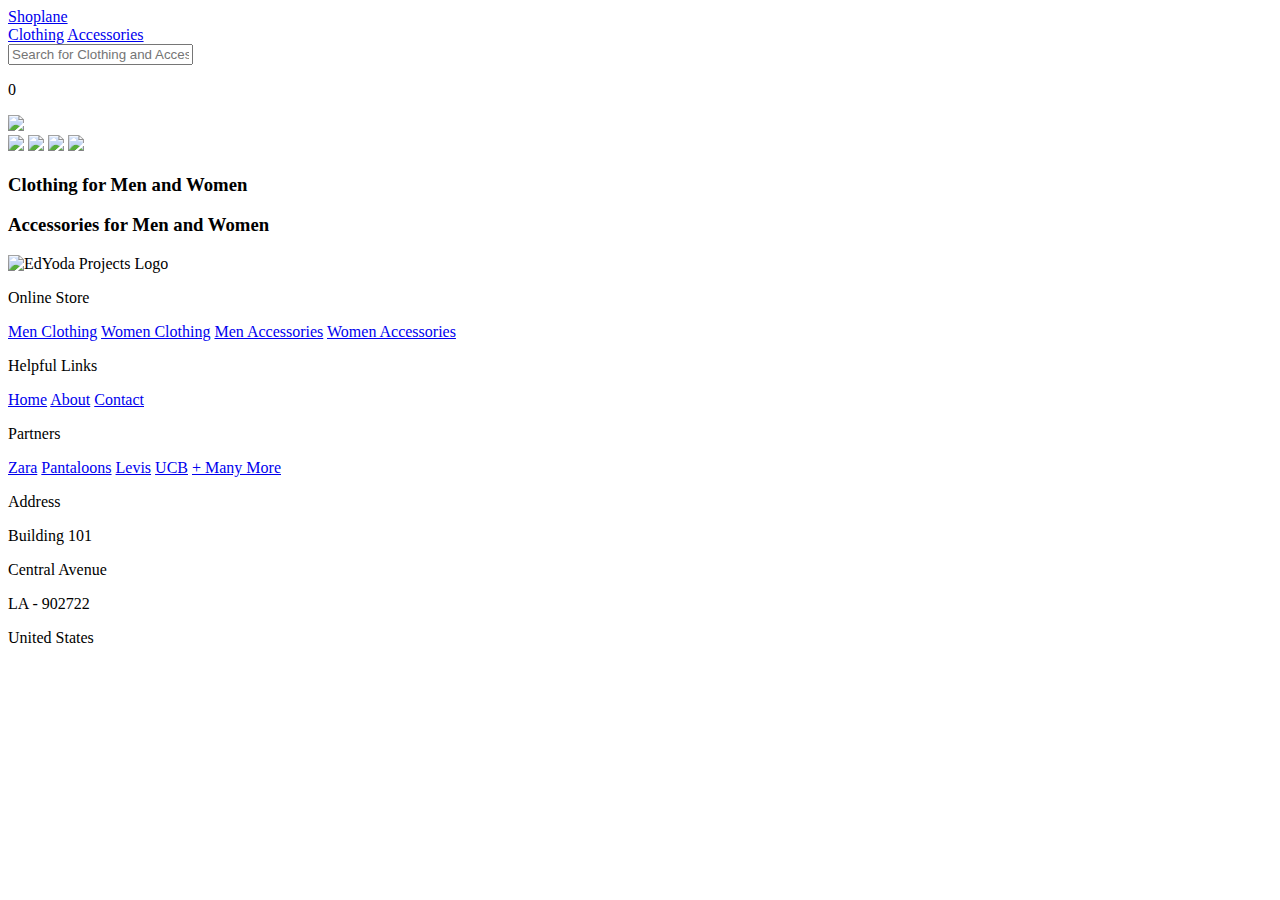
==== index.html @ 1b1daf99 "Add files via upload" ====
<!DOCTYPE html>
<html lang="en">
<head>
    <meta charset="UTF-8">
    <meta name="viewport" content="width=device-width, initial-scale=1.0">
    <meta http-equiv="X-UA-Compatible" content="ie=edge">
    <link href="https://fonts.googleapis.com/css?family=Open+Sans:400,600,800&display=swap" rel="stylesheet">
    <title>Shopping App</title>
    <script src="https://kit.fontawesome.com/35c398e458.js"></script>
    <script
    src="https://code.jquery.com/jquery-3.4.1.min.js"
    integrity="sha256-CSXorXvZcTkaix6Yvo6HppcZGetbYMGWSFlBw8HfCJo="
    crossorigin="anonymous"></script>
    <link rel="stylesheet" href="/base.css" />
    <link rel="stylesheet" href="/index.css" />
    <link rel="stylesheet" type="text/css" href="//cdn.jsdelivr.net/npm/slick-carousel@1.8.1/slick/slick.css"/>
</head>
<body>
    <header>
        <nav id="topbar">
            <div id="left-menu">
                <div id="logo"><a href="/index.html"><span>Shop</span>lane</a></div>
                <a href="#clothing-section">Clothing</a>
                <a href="#accessory-section">Accessories</a>
            </div>
            <div id="search-wrapper">
                <i class="fas fa-search"></i>
                <input id="search-box" type="text" name="search" placeholder="Search for Clothing and Accessories"/>
            </div>
            <div id="right-menu">
                <div id="cart-wrapper">
                    <p id="cart-count">0</p>
                    <a href="/checkout.html"><i class="fas fa-shopping-cart"></i></a>
                </div>
                <img src="/assets/avatar.jpg" />
            </div>
        </nav>
    </header>
    <main>    
        <section>
            <div class="center">
                <img src="https://imgur.com/96OnkX7.png" />
                <img src="https://imgur.com/KtGxwnN.png" />
                <img src="https://imgur.com/sfjg9R8.png" />
                <img src="https://imgur.com/p0wdadG.png" />
            </div>
        </section>

        <section id="clothing-section" class="homepage-section">
            <h3 class="section-heading">Clothing for Men and Women</h3>

            <div id="clothing-grid" class="product-grid">
            </div>
        </section>

        <section id="accessory-section" class="homepage-section">
            <h3 class="section-heading">Accessories for Men and Women</h3>

            <div id="accessory-grid" class="product-grid">
            </div>
        </section>
    </main>
    <img id="edyoda-projects-logo" src="https://i.imgur.com/OKAY6Fl.png" alt="EdYoda Projects Logo" />
    <footer>
        <div>
            <p class="footer-heading">Online Store</p>
            <a href="/" class="footer-link">Men Clothing</a>
            <a href="/" class="footer-link">Women Clothing</a>
            <a href="/" class="footer-link">Men Accessories</a>
            <a href="/" class="footer-link">Women Accessories</a>
        </div>
        <div>
            <p class="footer-heading">Helpful Links</p>
            <a href="/" class="footer-link">Home</a>
            <a href="/" class="footer-link">About</a>
            <a href="/" class="footer-link">Contact</a>
        </div>
        <div>
            <p class="footer-heading">Partners</p>
            <a href="/" class="footer-link">Zara</a>
            <a href="/" class="footer-link">Pantaloons</a>
            <a href="/" class="footer-link">Levis</a>
            <a href="/" class="footer-link">UCB</a>
            <a href="/" class="footer-link">+ Many More</a>
        </div>
        <div>
            <p class="footer-heading">Address</p>
            <p href="/" class="footer-link">Building 101</p>
            <p href="/" class="footer-link">Central Avenue</p>
            <p href="/" class="footer-link">LA - 902722</p>
            <p href="/" class="footer-link">United States</p>
        </div>
    </footer>
    <script src="./base.js"></script>
    <script src="/index.js"></script>
    <script type="text/javascript" src="//cdn.jsdelivr.net/npm/slick-carousel@1.8.1/slick/slick.min.js"></script>
</body>
</html>
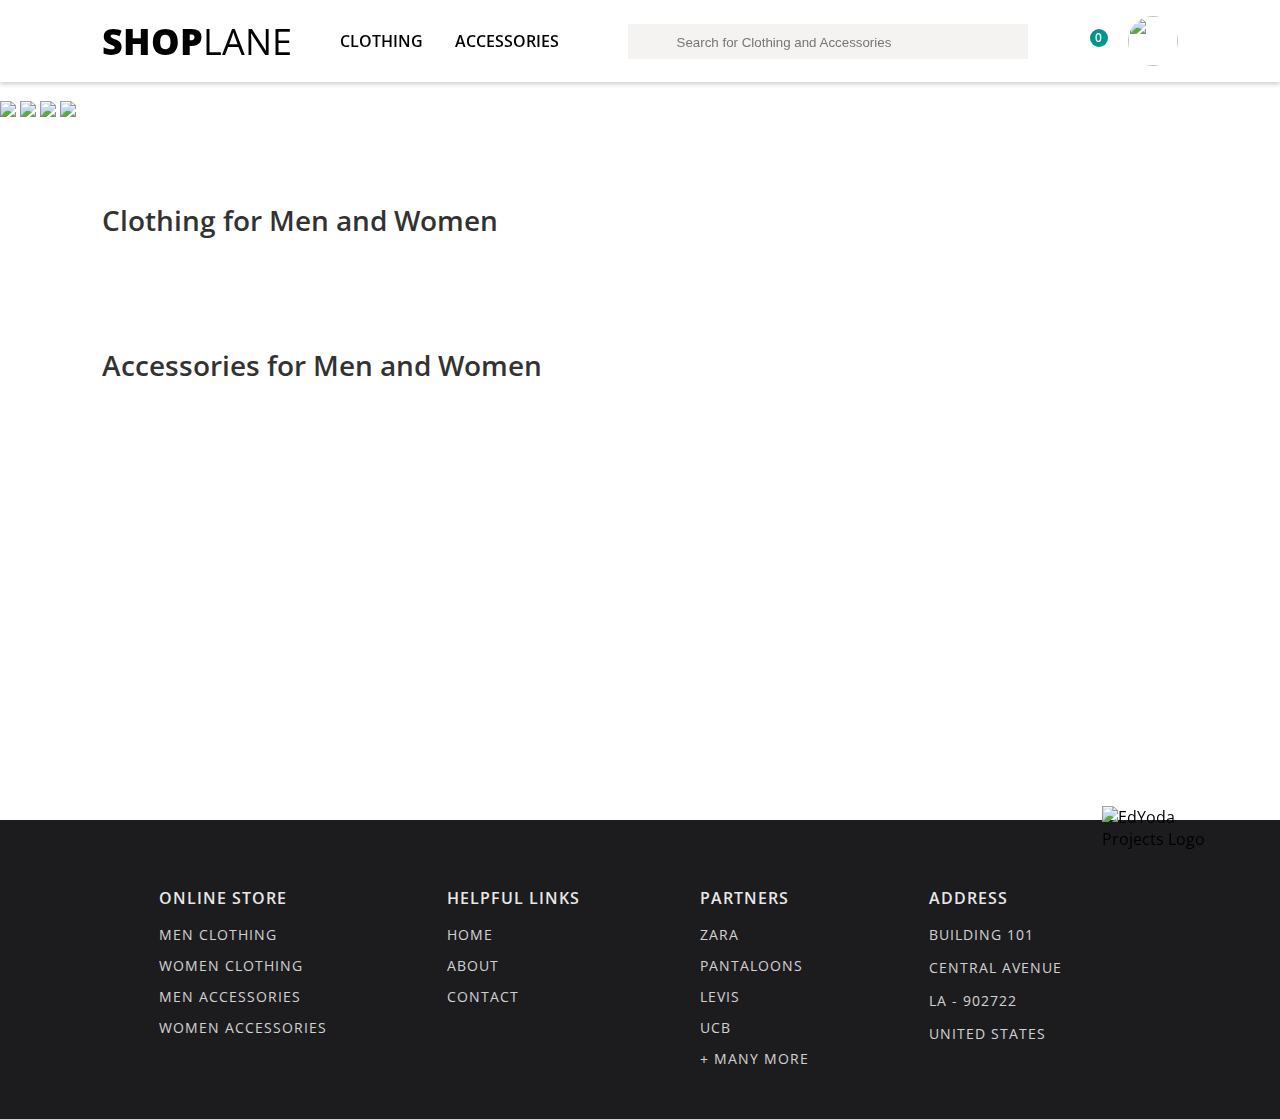
==== commit 6fb05c2a: "Update index.html" ====
--- a/index.html
+++ b/index.html
@@ -11,8 +11,8 @@
     src="https://code.jquery.com/jquery-3.4.1.min.js"
     integrity="sha256-CSXorXvZcTkaix6Yvo6HppcZGetbYMGWSFlBw8HfCJo="
     crossorigin="anonymous"></script>
-    <link rel="stylesheet" href="/base.css" />
-    <link rel="stylesheet" href="/index.css" />
+    <link rel="stylesheet" href="base.css" />
+    <link rel="stylesheet" href="index.css" />
     <link rel="stylesheet" type="text/css" href="//cdn.jsdelivr.net/npm/slick-carousel@1.8.1/slick/slick.css"/>
 </head>
 <body>
@@ -30,9 +30,9 @@
             <div id="right-menu">
                 <div id="cart-wrapper">
                     <p id="cart-count">0</p>
-                    <a href="/checkout.html"><i class="fas fa-shopping-cart"></i></a>
+                    <a href="checkout.html"><i class="fas fa-shopping-cart"></i></a>
                 </div>
-                <img src="/assets/avatar.jpg" />
+                <img src="assets/avatar.jpg" />
             </div>
         </nav>
     </header>
@@ -91,8 +91,8 @@
             <p href="/" class="footer-link">United States</p>
         </div>
     </footer>
-    <script src="./base.js"></script>
-    <script src="/index.js"></script>
+    <script src="base.js"></script>
+    <script src="index.js"></script>
     <script type="text/javascript" src="//cdn.jsdelivr.net/npm/slick-carousel@1.8.1/slick/slick.min.js"></script>
 </body>
-</html>+</html>
--- a/base.css
+++ b/base.css
@@ -0,0 +1,174 @@
+body {
+    margin: 0;
+    font-family: 'Open Sans', sans-serif;
+}
+
+#topbar {
+    width: 100%;
+    box-shadow: 0 2px 5px #ccc;
+    background-color: white;
+    z-index: 10;
+
+    position: fixed;
+    top: 0;
+    left: 0;
+
+    display: flex;
+    justify-content: space-between;
+    align-items: center;
+    box-sizing: border-box;
+    padding: 16px 8%
+}
+
+#left-menu {
+    display: inline-flex;
+    justify-content: start;
+    align-items: center;
+}
+
+#logo > a {
+    text-decoration: none;
+    color: black;
+    cursor: pointer;
+}
+
+#logo {
+    font-size: 36px;
+    text-transform: uppercase;
+    font-weight: 400;
+    margin-right: 16px;
+}
+
+#logo span {
+    font-weight: 800;
+}
+
+#left-menu > a {
+    text-decoration: none;
+    color: black;
+    margin-left: 32px;
+    text-transform: uppercase;
+    font-weight: 600;
+}
+
+#search-wrapper {
+    width: 100%;
+    max-width: 400px;
+    position: relative;
+}
+
+#search-wrapper > i {
+    position: absolute;
+    color: #999;
+    font-size: 18px;
+    top: 50%;
+    left: 18px;
+    transform: translateY(-50%);
+}
+
+#search-box {
+    width: 100%;
+    border: 1px solid rgb(245, 242, 242);
+    background-color: rgb(245, 242, 242);
+    box-sizing: border-box;
+    padding: 10px 24px 8px 48px;
+    color: black;
+    outline: none;
+}
+
+#right-menu {
+    display: inline-flex;
+    justify-content: end;
+    align-items: center;
+}
+
+#cart-wrapper {
+    position: relative;
+    margin-right: 32px;
+}
+
+#cart-count {
+    width: 18px;
+    height: 18px;
+    font-size: 12px;
+    margin: 0;
+    box-sizing: border-box;
+    text-align: center;
+    font-weight: 600;
+    background-color: #009688;
+    color: white;
+    border-radius: 50%;
+
+    position: absolute;
+    top: -12px;
+    right: -12px;
+}
+
+#cart-wrapper > a {
+    text-decoration: none;
+    color: black;
+}
+
+#cart-wrapper i {
+    font-size: 18px;
+    cursor: pointer;
+}
+
+#right-menu > img {
+    width: 50px;
+    height: 50px;
+    border-radius: 50%;
+}
+
+main {
+    width: 100%;
+    min-height: 80vh;
+    box-sizing: border-box;
+    margin-top: 100px;
+    padding-bottom: 8%;
+}
+
+#edyoda-projects-logo {
+    width: 128px;
+    position: fixed;
+    bottom: 50px;
+    right: 50px;
+}
+
+footer {
+   width: 100%;
+   background-color: #1c1b1e; 
+   display: flex;
+   justify-content: center;
+   box-sizing: border-box;
+   padding: 4% 8%;
+}
+
+footer > div {
+    padding-left: 60px;
+    padding-right: 60px;
+}
+
+footer > div:first-of-type {
+    padding-left: 0;
+}
+
+.footer-heading {
+    text-transform: uppercase;
+    font-weight: 600;
+    font-size: 16px;
+    color: white;
+    opacity: 0.9;
+    letter-spacing: 1px;
+}
+
+.footer-link {
+    text-decoration: none;
+    color: white;
+    display: block;
+    margin-top: 12px;
+    letter-spacing: 1px;
+    text-transform: uppercase;
+    font-size: 14px;
+    opacity: 0.8;
+}--- a/index.css
+++ b/index.css
@@ -0,0 +1,101 @@
+.slick-slide {
+    width: 100%;
+    margin: 0 80px;
+}
+
+.slick-dots {
+    list-style-type: none;
+    width: 100%;
+    max-width: 200px;
+    text-align: center;
+    margin: 0 auto;
+}
+
+.slick-dots li {
+    display: inline-block;
+}
+
+.slick-dots button {
+    display: inline-block;
+    font-size: 0px;
+    color: #ccc;
+    background-color: #ccc;
+    width: 12px;
+    height: 12px;
+    border-radius: 50%;
+    border: 0;
+    margin-left: 6px;
+    margin-right: 6px;
+    outline: none;
+    cursor: pointer;
+}
+
+.slick-active button {
+    background-color: #aaa;
+}
+
+/* SLICK STYLES END */
+
+
+/* PRODUCT STYLES */
+
+.homepage-section {
+    padding: 4% 8% 0;
+}
+
+.section-heading {
+    font-size: 28px;
+    font-weight: 600;
+    opacity: 0.8;
+}
+
+.product-grid {
+    display: flex;
+    justify-content: start;
+    flex-wrap: wrap;
+}
+
+.product-card {
+    width: 100%;
+    max-width: 19%;
+    margin-left: 0.5%;
+    margin-right: 0.5%;
+    margin-bottom: 16px;
+    box-sizing: border-box;
+    box-shadow: 0 2px 5px #ccc;
+    border-radius: 5px;
+}
+
+.product-card > a {
+    text-decoration: none;
+    color: black;
+}
+
+.product-image {
+    width: 100%;
+}
+
+.product-meta {
+    box-sizing: border-box;
+    padding: 16px;
+}
+
+.product-meta > h4 {
+    font-weight: 600;
+    margin: 0;
+    font-size: 16px;
+}
+
+.product-meta > h5 {
+    font-weight: 600;
+    opacity: 0.8;
+    margin: 0;
+    margin-top: 12px;
+}
+
+.product-meta > p {
+    margin: 0;
+    margin-top: 12px;
+    font-weight: 600;
+    color: #009688;
+}